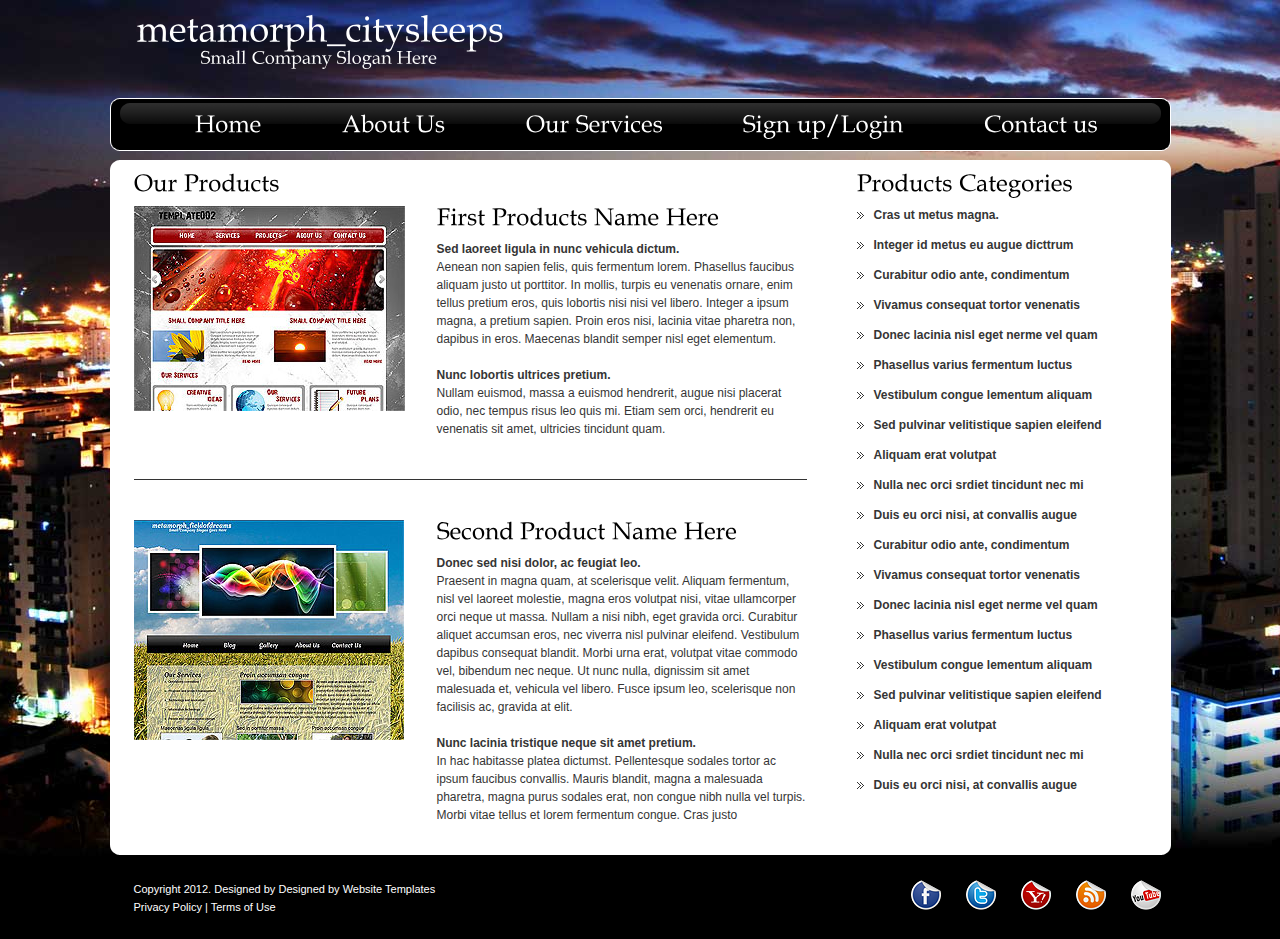
==== MarketStumblerFinal/Content/metamorph_citysleeps/SignUporLogin.html @ 159568f9 "adding css template" ====
﻿<!DOCTYPE html PUBLIC "-//W3C//DTD XHTML 1.0 Strict//EN" "http://www.w3.org/TR/xhtml1/DTD/xhtml1-strict.dtd">
<html xmlns="http://www.w3.org/1999/xhtml">
<head>
<meta http-equiv="content-type" content="text/html; charset=utf-8" />
<title>Metamorphosis Design free CSS template</title>
<meta name="keywords" content="" />
<meta name="description" content="" />
<script type="text/javascript" src="jquery/cufon-yui.js"></script>
    <script type="text/javascript" src="jquery/Book_Antiqua_400.font.js"></script>
    <script type="text/javascript">
        Cufon.replace ('h1')('h2')('h3')('h4')('#logo a')('#buttons a')('#box2_all .box_left');
    </script>
<link href="styles.css" rel="stylesheet" type="text/css" />
</head>
<body>
    <div id="main">
    <!-- header begins -->
    <div id="header">
        <div id="logo">
            <a href="#">metamorph_citysleeps</a>
			<h2><a href="#">Small Company Slogan Here</a></h2>
        </div>
        <div id="buttons">
            <a href="index.html" class="but"  title="">Home</a><div class="but_razd"></div>
            <a href="about_us.html" class="but" title="">About Us</a><div class="but_razd"></div>
            <a href="our_services.html"  class="but" title="">Our Services</a><div class="but_razd"></div>
            <a href="SignUporLogin.html"  class="but" title="">Sign up/Login</a><div class="but_razd"></div>
            <a href="contact_us.html" class="but" title="">Contact&nbsp;us</a>
        </div>
    </div>
    <!-- header ends -->
    <!-- content -->
    <div class="content_top" ></div>
    <div id="content">
    	<div id="products">
       		<div id="left">
            	<h3>Our Products</h3>
                <div class="block">
                	<div class="left">
                    	<img src="images/img41.jpg" alt="" />
                    </div>
                    <div class="right">
                    	<h3>First Products Name Here</h3>
                        <strong>Sed laoreet ligula in nunc vehicula dictum. </strong><br />
						Aenean non sapien felis, quis fermentum lorem. Phasellus faucibus aliquam justo ut porttitor. In mollis, turpis eu venenatis ornare, enim tellus pretium eros, quis lobortis nisi nisi vel libero. 
						Integer a ipsum magna, a pretium sapien. Proin eros nisi, lacinia vitae pharetra non, dapibus in eros. Maecenas blandit semper nisl eget elementum.<br /><br />
                        <strong>Nunc lobortis ultrices pretium. </strong><br />
						Nullam euismod, massa a euismod hendrerit, augue nisi placerat odio, nec tempus risus leo quis mi. Etiam sem orci, hendrerit eu venenatis sit amet, ultricies tincidunt quam.
                    </div>
                	<div class="clear"></div>
                </div>
                <div class="clear" style="height: 40px;"></div>
                <div class="line"></div>
                <div class="clear" style="height: 40px;"></div>
                <div class="block">
                	<div class="left">
                    	<img src="images/img42.jpg" alt="" />
                    </div>
                    <div class="right">
                    	<h3>Second Product Name Here</h3>
                        <strong>Donec sed nisi dolor, ac feugiat leo. </strong><br />
						Praesent in magna quam, at scelerisque velit. Aliquam fermentum, nisl vel laoreet molestie, magna eros volutpat nisi, vitae ullamcorper orci neque ut massa. Nullam a nisi nibh, eget gravida orci. 
						Curabitur aliquet accumsan eros, nec viverra nisl pulvinar eleifend. Vestibulum dapibus consequat blandit. Morbi urna erat, volutpat vitae commodo vel, bibendum nec neque. Ut nunc nulla, dignissim sit amet malesuada et, vehicula vel libero. Fusce ipsum leo, scelerisque non facilisis ac, gravida at elit.<br /><br />
                        <strong>Nunc lacinia tristique neque sit amet pretium.</strong><br />
						In hac habitasse platea dictumst. Pellentesque sodales tortor ac ipsum faucibus convallis. Mauris blandit, magna a malesuada pharetra, magna purus sodales erat, non congue nibh nulla vel turpis. Morbi vitae tellus et lorem fermentum congue. Cras justo
                    </div>
                	<div class="clear"></div>
                </div>
            </div>
       		<div id="right">
            	<h3>Product’s Categories</h3>
                <ul class="list_index">
                    <li><a href="#">Cras ut metus magna.</a></li>
                    <li><a href="#">Integer id metus eu augue dicttrum</a></li>
                    <li><a href="#">Curabitur odio ante, condimentum </a></li>
                    <li><a href="#">Vivamus consequat tortor venenatis </a></li>
                    <li><a href="#">Donec lacinia nisl eget nerme vel quam </a></li>
                    <li><a href="#">Phasellus varius fermentum luctus </a></li>
                    <li><a href="#">Vestibulum congue lementum aliquam </a></li>
                    <li><a href="#">Sed pulvinar velitistique sapien eleifend</a></li>
                    <li><a href="#">Aliquam erat volutpat </a></li>
                    <li><a href="#">Nulla nec orci srdiet tincidunt nec mi</a></li>
                    <li><a href="#">Duis eu orci nisi, at convallis augue</a></li>
                    <li><a href="#">Curabitur odio ante, condimentum </a></li>
                    <li><a href="#">Vivamus consequat tortor venenatis</a></li>
                    <li><a href="#">Donec lacinia nisl eget nerme vel quam </a></li>
                    <li><a href="#">Phasellus varius fermentum luctus </a></li>
                    <li><a href="#">Vestibulum congue lementum aliquam</a></li>
                    <li><a href="#">Sed pulvinar velitistique sapien eleifend</a></li>
                    <li><a href="#">Aliquam erat volutpat </a></li>
                    <li><a href="#">Nulla nec orci srdiet tincidunt nec mi </a></li>
                    <li style="padding-bottom: 0px;"><a href="#">Duis eu orci nisi, at convallis augue</a></li>
                </ul>
            </div>
            <div class="clear" style="height: 20px;"></div>
        </div>
    </div>
    <div class="content_bot" ></div>
	<div id="footer">
        <div id="footer_box1">
            <p>Copyright 2012. Designed by <!-- Do not remove -->Designed by <a href="http://www.metamorphozis.com/" title="Website Templates">Website Templates</a><!-- end --><br />
            <a href="#">Privacy Policy</a> | <a href="#">Terms of Use</a> </p>
        </div>
        <div id="footer_box2">
            <a href="#"><img src="images/f5.png" class="footer_img" alt="" /></a>
            <a href="#"><img src="images/f4.png" class="footer_img" alt="" /></a>
            <a href="#"><img src="images/f3.png" class="footer_img" alt="" /></a>
            <a href="#"><img src="images/f2.png" class="footer_img" alt="" /></a>
            <a href="#"><img src="images/f1.png" class="footer_img" alt="" /></a>
        </div>
    </div>
    </div>
</body>
</html>
---- MarketStumblerFinal/Content/metamorph_citysleeps/styles.css ----
/*
Design by Metamorphosis Design
http://www.metamorphozis.com
Released for free under a Creative Commons Attribution 2.5 License
*/

*
{
border: 0;
margin: 0;
}

img
{
border: 0px;
}

a { text-decoration: none;}

.clear{
	width: 100%;
	height: 1px;
	clear: both;
}

body{
	font: 12px Arial, Helvetica, sans-serif;
	color: #353535;
	background: url(images/bg.jpg) top center repeat-x #000;
	line-height: 18px;
}


#main {
	width: 1061px;
	margin: 0 auto;
}
	
#buttons{
	text-align:center;
	height: 53px;
	margin-left: 0px;
	padding: 0px 0px 0px 85px;
	background: url(images/buttons.png) top repeat-x;
}

#buttons a {
	font-family: Arial, Helvetica, sans-serif;
	font-size: 24px;
	display: block;
	float: left;
	text-decoration: none;
	color: #fff;
	text-align: center;
	padding-top: 15px;
}
#buttons .but:hover {
	color:#5C8D8C;
	text-decoration:underline;
	}

.but_razd { 
	width: 80px;
	height: 30px;
	float:left;}	

#header {
	height: 160px;
}

#logo {
	width: 420px;
	height: 86px;
	padding: 12px 0px 0px 0px;
	text-align: center;
}

#logo a {
	text-decoration: none;
	font-size: 36px;
	color: #fff;
	font-weight: bold;
}
	
#logo h2 a{
	font-size: 18px;
	font-family: Arial, Helvetica, sans-serif;
	color:#fff;
	text-align: center;
}

/* top */
.top_img { 
	height:268px;
	padding-left: 2px;
	background: #000000; 
}

.top_top {
	background: url(images/top_top.png) left top no-repeat;
	height: 12px;
}	


.top_bot {
	background: url(images/top_bot.png) left bottom no-repeat;
	height: 12px;
}	


/* content */

#content{
	background: #fff;
	padding: 2px 14px 0 14px;
}

.content_top {
	background: url(images/content_top.png) left top no-repeat;
	height: 10px;
}
.content_bot {
	background: url(images/content_bot.png) left bottom no-repeat;
	height: 10px;
}

/* box1 */

.box1_all {
	padding: 0 0 0 0;}

.box1{
	float: left;
	width: 333px;
	height: 153px;
	background: url(images/box_index.jpg) left top no-repeat;
	color: #FFFFFF;
}

h1{
	padding: 22px 0 10px 0px;
	text-align: right;
	font-size: 24px;
	color: #fff;
	font-weight: normal;	
}

.box1_left{
	float: left;
	width: 102px;
	padding: 20px 0 0 5px;}

.box1_right{
	float: right;
	padding-right: 12px;
	width: 172px;
	
}

.box1_right p{
	display: block;
	line-height: 20px;
}

.box1_left img{
	padding-top: 5px; 
	display:block; 
	margin: 0 auto;
}

.box1_div{
	float: left;
	width: 17px;
	height: 10px;
}

.read_more_box1{
	text-align: right;
	padding: 2px 4px 0px 0px;
}

.read_more_box1 a {
	font-size: 12px;
	color: #fff !important;
	font-weight: bold;
	text-decoration: none !important;
	padding-right: 2px;
	
}

.read_more_box1 a:hover {
	font-size:12px;
	text-decoration: underline !important;
}


.index_left {
	background: url(images/index_left.gif) 581px repeat-y;
	float: left;
	width: 780px;
}

.index_left_bg {
	background: url(images/index_left_bg.gif) top repeat-x;
}

.index_left_left {
	float: left;
	width: 552px;
	padding-top: 30px;
}

.index_left_right {
	float: right;
	width: 176px;
	padding-top: 30px;
}


.index_right {
	float: right;
	width: 220px;
	padding-top: 30px;
}

h3 {
	text-align: left;
	font-size: 24px;
	color: #000000;
	font-weight: normal;
	padding-bottom: 10px;
}

.index_left_left .block img {
	float: left;
	margin-right: 18px;
}

.index_left_left .block {
	min-height: 107px;}

.read_more{
	text-align: right;
	padding: 0px 4px 3px 0px;
}

.read_more a {
	font-size: 12px;
	color: #FF0000 !important;
	text-decoration: none !important;
	font-weight: bold;
	padding-right: 2px;
	padding-top: 3px;
	
}

.read_more a:hover {
	font-size:12px;
	color:#FF0000;
	text-decoration: underline !important;
}

.list_index {
	padding: 0 0 15px 0;
}
.list_index li{
	list-style: none;
	background: url(images/list_index.gif)  0px 6px no-repeat;
	padding: 0 0 12px 17px;
}

.list_index li a{
	font-size: 12px;
	font-weight: bold;
	color: #353535;
}
.list_index li a:hover{
	text-decoration: underline;
}

.line {
	background: url(images/line.gif) top repeat-x;
	height: 1px;
}

/*footer*/

#footer{
	clear: both;
	height: 84px;
	font-size: 11px;
	color: #fff;
	text-align: center;
	padding: 0px 10px 0px 0px;
	
	text-align: center;
}

#footer a{
	color: #fff;
	font-size: 11px;
	text-decoration: none;
}

#footer a:hover{
	color: #fff;
	font-size: 11px;
	text-decoration: underline;
}

#footer_box1{
	float: left;
	width: 400px;
	padding: 25px 0 0 24px;
	text-align: left;
}
#footer_box2{
	float: right;
	width: 400px;
	padding: 25px 0 0 16px;
	text-align: left;
}
.footer_img{
	float: right;
	display: inline;
	margin-left: 25px;
}


/* our_services */

#box2_all {}

#box2_all .box{
	float: left;
	width: 338px;
}

#box2_all h1{
	padding: 22px 0 10px 0px;
	text-align: right;
	font-size: 24px;
	color: #fff;
	font-weight: normal;	
}

#box2_all .box_left{
	float: left;
	width: 59px;
	height: 72px;
	background: url(images/num_bg.png) left top no-repeat;
	color: #FFFFFF;
	font-size: 60px;
	padding: 12px 0 0 27px;}

#box2_all .box_right{
	float: right;
	padding-right: 0px;
	width: 236px;
	
}

#box2_all .box_right p{
	display: block;
	line-height: 20px;
}

#box2_all .box_left img{
	padding-top: 5px; 
	display:block; 
	margin: 0 auto;
}

#box2_all .box_div{
	float: left;
	width: 7px;
	height: 10px;
}

#box2_all h3 {
	text-align: left;
	font-size: 24px;
	color: #353535;
	font-weight: normal;
	padding-bottom: 5px;
}

#services .block{
	min-height: 116px;}

#services .block img{
	float: left;
	margin-right: 18px;}

.services_left {
	float: left;
	width: 518px;
}
.services_right {
	float: right;
	width: 480px;
}

/* about us */

#about #left {
	float: left;
	width: 658px;
	margin-left: 10px;
}

#about #left img {
	float: left;
	margin-right: 27px;
}

#about .block {
	min-height: 142px;
}

#about #right {
	float: right;
	width: 321px;
	margin-right: 10px;
}

#about #right .dat a {
	display: block;
	color: #353535;
	text-decoration: underline;
	font-weight: bold;
	padding-bottom: 5px;
}

#about #right .dat a:hover {
	text-decoration: none;
}

#about #right img {
	float: left;
	margin: 5px 10px 0 0 ;
}

/* our products */

#products #left {
	float: left;
	width: 673px;
	margin: 0 0 0 10px;}

#products #left .block .left {
	float: left;
	width: 272px;
}

#products #left .block .right {
	float: right;
	width: 370px;
}

#products #right {
	float: right;
	width: 300px;
}

/* contact us */

#contact #left {
	float: left;
	width: 673px;
	margin: 0 0 0 10px;
}

#contact #right {
	float: right;
	width: 300px;
}

#contact #left img {
	float: left;
	margin: 0 24px 0 0;
}

fieldset {
    border: none;
}

#box_form{
	padding: 0 0 0 25px;
}

#contact_form{
}

#input_text1, #input_text2 { 
	background: url(images/input_text.gif) left top no-repeat;
	padding: 0 0 0 12px;
	color: #C9C8C8;
}
	

/*form*/

form{
	overflow: hidden;
}

#box_form .form_line{
	float: left; 
	width: 605px;
	margin-bottom: 6px; 
}

#box_form .input{
	background: url(images/input_text.gif) left top no-repeat;
	font-family: Arial, Helvetica, sans-serif;
	width: 583px;
	padding: 7px 10px 7px 12px;
	color: #C9C8C8;
}

#box_form textarea{
	overflow: auto;
	width: 583px !important;
	height: 123px;
	padding: 6px 10px 6px 12px;
	background: url(images/message.gif) left top no-repeat;
	font-family: Arial, Helvetica, sans-serif;
	font-size: 12px;
	color: #C9C8C8;
}

fieldset {
	padding: 0;
}

.but_submit {
	float: left;
	width: 136px;
	height: 30px;
	padding: 0px 0 0 0;
	background: url(images/but_submit.gif) left bottom no-repeat;
	font-family: Arial, Helvetica, sans-serif;
	font-size: 12px;
	font-weight: normal;
	color: #FFFFFF;
}

.but_cleare {
	float:right;
}

/*=================================*/
/* Nivo Slider Demo
/* November 2010
/* By: Gilbert Pellegrom
/* http://dev7studios.com
/*=================================*/


#slider-wrapper {
    background:url(images/top.jpg) no-repeat;
    width: 1038px;
    height: 279px;
    margin:0 auto;
}

#slider {
	position:relative;
    width: 1038px;
    height: 279px;
	background:url(images/loading.gif) no-repeat 50% 50%;
}
#slider img {
	position:absolute;
	top:0px;
	left:0px;
	display:none;
}
#slider a {
	border:0;
	display:block;
}

.nivo-controlNav {
	position:absolute;
	left: 440px;
	bottom:-42px;

}
.nivo-controlNav a {
	display:block;
	background:url(images/bullets.png) no-repeat;
	text-indent:-9999px;
	border:0;
	margin-right:3px;
	float:left;
	display: none
}
.nivo-controlNav a.active {
	background-position:0 -22px;
}

.nivo-directionNav a {
	display:block;
	width:30px;
	height:30px;
	background:url(images/arrows.png) no-repeat;
	text-indent:-9999px;
	border:0;
}
a.nivo-nextNav {
	background-position:-30px 0;
	right:15px;
}
a.nivo-prevNav {
	left:15px;
}

.nivo-caption {
    text-shadow:none;
    font-family: Helvetica, Arial, sans-serif;
}
.nivo-caption a { 
    color:#efe9d1;
    text-decoration:underline;
}
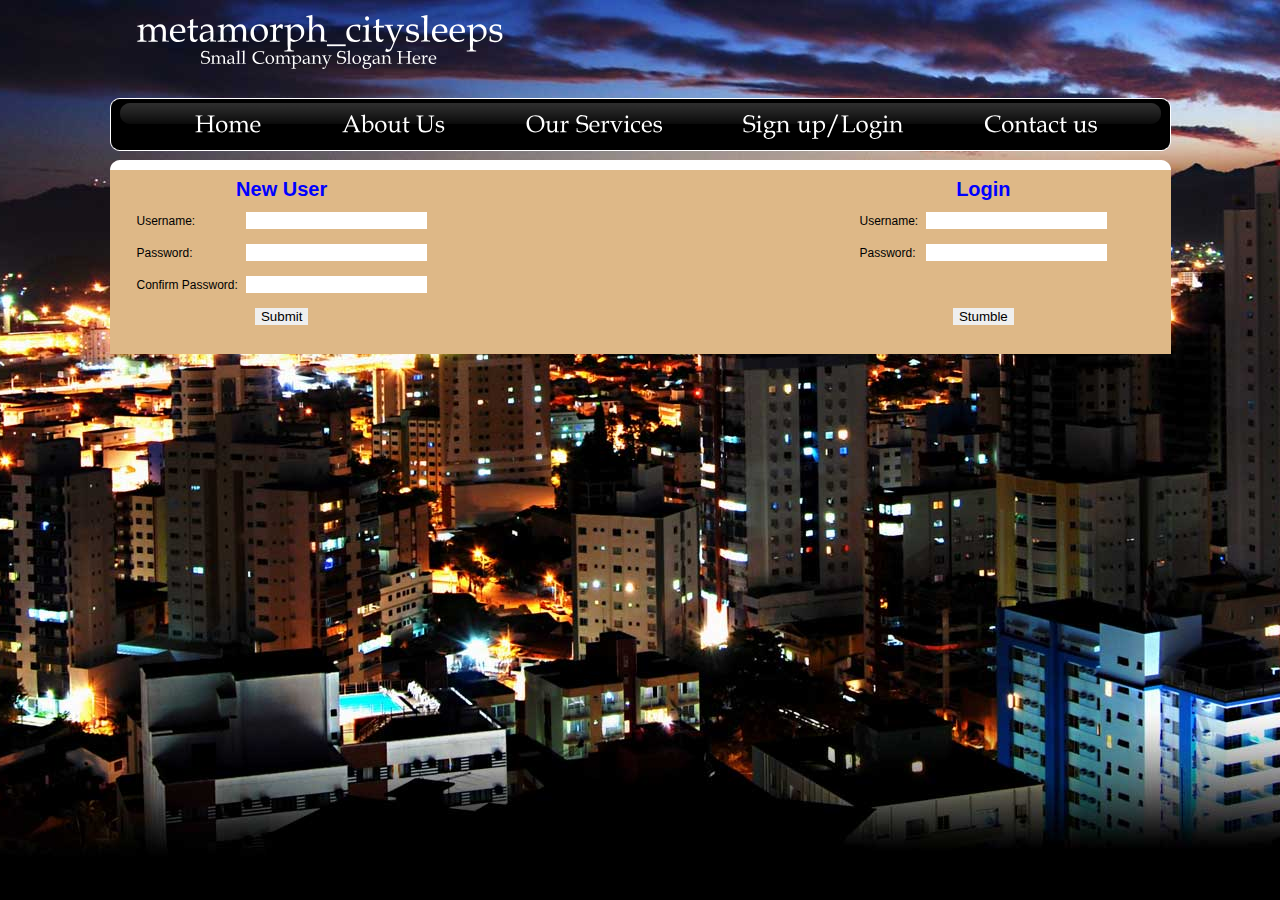
==== commit 65727f0b: "sign up/login page added" ====
--- a/MarketStumblerFinal/Content/metamorph_citysleeps/SignUporLogin.html
+++ b/MarketStumblerFinal/Content/metamorph_citysleeps/SignUporLogin.html
@@ -11,6 +11,22 @@
         Cufon.replace ('h1')('h2')('h3')('h4')('#logo a')('#buttons a')('#box2_all .box_left');
     </script>
 <link href="styles.css" rel="stylesheet" type="text/css" />
+    <style type="text/css">
+        .trHeader {
+            font-size: 20px;
+            color: blue;
+        }
+
+        tr {
+            height: 30px;
+        }
+
+        table {
+            color: black;
+        }
+        #content {
+        background-color:burlywood !important;}
+    </style>
 </head>
 <body>
     <div id="main">
@@ -34,81 +50,30 @@
     <div id="content">
     	<div id="products">
        		<div id="left">
-            	<h3>Our Products</h3>
-                <div class="block">
-                	<div class="left">
-                    	<img src="images/img41.jpg" alt="" />
-                    </div>
-                    <div class="right">
-                    	<h3>First Products Name Here</h3>
-                        <strong>Sed laoreet ligula in nunc vehicula dictum. </strong><br />
-						Aenean non sapien felis, quis fermentum lorem. Phasellus faucibus aliquam justo ut porttitor. In mollis, turpis eu venenatis ornare, enim tellus pretium eros, quis lobortis nisi nisi vel libero. 
-						Integer a ipsum magna, a pretium sapien. Proin eros nisi, lacinia vitae pharetra non, dapibus in eros. Maecenas blandit semper nisl eget elementum.<br /><br />
-                        <strong>Nunc lobortis ultrices pretium. </strong><br />
-						Nullam euismod, massa a euismod hendrerit, augue nisi placerat odio, nec tempus risus leo quis mi. Etiam sem orci, hendrerit eu venenatis sit amet, ultricies tincidunt quam.
-                    </div>
-                	<div class="clear"></div>
-                </div>
-                <div class="clear" style="height: 40px;"></div>
-                <div class="line"></div>
-                <div class="clear" style="height: 40px;"></div>
-                <div class="block">
-                	<div class="left">
-                    	<img src="images/img42.jpg" alt="" />
-                    </div>
-                    <div class="right">
-                    	<h3>Second Product Name Here</h3>
-                        <strong>Donec sed nisi dolor, ac feugiat leo. </strong><br />
-						Praesent in magna quam, at scelerisque velit. Aliquam fermentum, nisl vel laoreet molestie, magna eros volutpat nisi, vitae ullamcorper orci neque ut massa. Nullam a nisi nibh, eget gravida orci. 
-						Curabitur aliquet accumsan eros, nec viverra nisl pulvinar eleifend. Vestibulum dapibus consequat blandit. Morbi urna erat, volutpat vitae commodo vel, bibendum nec neque. Ut nunc nulla, dignissim sit amet malesuada et, vehicula vel libero. Fusce ipsum leo, scelerisque non facilisis ac, gravida at elit.<br /><br />
-                        <strong>Nunc lacinia tristique neque sit amet pretium.</strong><br />
-						In hac habitasse platea dictumst. Pellentesque sodales tortor ac ipsum faucibus convallis. Mauris blandit, magna a malesuada pharetra, magna purus sodales erat, non congue nibh nulla vel turpis. Morbi vitae tellus et lorem fermentum congue. Cras justo
-                    </div>
-                	<div class="clear"></div>
-                </div>
+                   <table>
+                       <tr rowspan=2><td colspan="3" align=center class="trHeader"><b>New User</b></td></tr>
+                       <tr><td>Username:</td><td></td><td><input type="text" id=username value="" /></td></tr>
+                       <tr><td>Password:</td><td></td><td><input type="text" id=Password value="" /></td></tr>
+                       <tr><td>Confirm Password:</td><td></td><td><input type="text" id=ConfirmPassword value="" /></td></tr>
+
+                       <tr><td colspan="3" align=center><button type="submit" value="Submit">Submit</button></td></tr>
+
+
+                   </table>
             </div>
        		<div id="right">
-            	<h3>Product’s Categories</h3>
-                <ul class="list_index">
-                    <li><a href="#">Cras ut metus magna.</a></li>
-                    <li><a href="#">Integer id metus eu augue dicttrum</a></li>
-                    <li><a href="#">Curabitur odio ante, condimentum </a></li>
-                    <li><a href="#">Vivamus consequat tortor venenatis </a></li>
-                    <li><a href="#">Donec lacinia nisl eget nerme vel quam </a></li>
-                    <li><a href="#">Phasellus varius fermentum luctus </a></li>
-                    <li><a href="#">Vestibulum congue lementum aliquam </a></li>
-                    <li><a href="#">Sed pulvinar velitistique sapien eleifend</a></li>
-                    <li><a href="#">Aliquam erat volutpat </a></li>
-                    <li><a href="#">Nulla nec orci srdiet tincidunt nec mi</a></li>
-                    <li><a href="#">Duis eu orci nisi, at convallis augue</a></li>
-                    <li><a href="#">Curabitur odio ante, condimentum </a></li>
-                    <li><a href="#">Vivamus consequat tortor venenatis</a></li>
-                    <li><a href="#">Donec lacinia nisl eget nerme vel quam </a></li>
-                    <li><a href="#">Phasellus varius fermentum luctus </a></li>
-                    <li><a href="#">Vestibulum congue lementum aliquam</a></li>
-                    <li><a href="#">Sed pulvinar velitistique sapien eleifend</a></li>
-                    <li><a href="#">Aliquam erat volutpat </a></li>
-                    <li><a href="#">Nulla nec orci srdiet tincidunt nec mi </a></li>
-                    <li style="padding-bottom: 0px;"><a href="#">Duis eu orci nisi, at convallis augue</a></li>
-                </ul>
+
+                   <table>
+                       <tr rowspan=2><td colspan="3" align=center class="trHeader"><b>Login</b></td></tr>
+
+                       <tr><td>Username:</td><td></td><td><input type="text" id=username value="" /></td></tr>
+                       <tr><td>Password:</td><td></td><td><input type="text" id=Password value="" /></td></tr>
+                       <tr height=25px></tr>
+                       <tr><td colspan="3" align=center><button type="submit" value="Submit">Stumble</button></td></tr>
+                   </table>             
             </div>
             <div class="clear" style="height: 20px;"></div>
         </div>
     </div>
-    <div class="content_bot" ></div>
-	<div id="footer">
-        <div id="footer_box1">
-            <p>Copyright 2012. Designed by <!-- Do not remove -->Designed by <a href="http://www.metamorphozis.com/" title="Website Templates">Website Templates</a><!-- end --><br />
-            <a href="#">Privacy Policy</a> | <a href="#">Terms of Use</a> </p>
-        </div>
-        <div id="footer_box2">
-            <a href="#"><img src="images/f5.png" class="footer_img" alt="" /></a>
-            <a href="#"><img src="images/f4.png" class="footer_img" alt="" /></a>
-            <a href="#"><img src="images/f3.png" class="footer_img" alt="" /></a>
-            <a href="#"><img src="images/f2.png" class="footer_img" alt="" /></a>
-            <a href="#"><img src="images/f1.png" class="footer_img" alt="" /></a>
-        </div>
-    </div>
-    </div>
 </body>
 </html>
